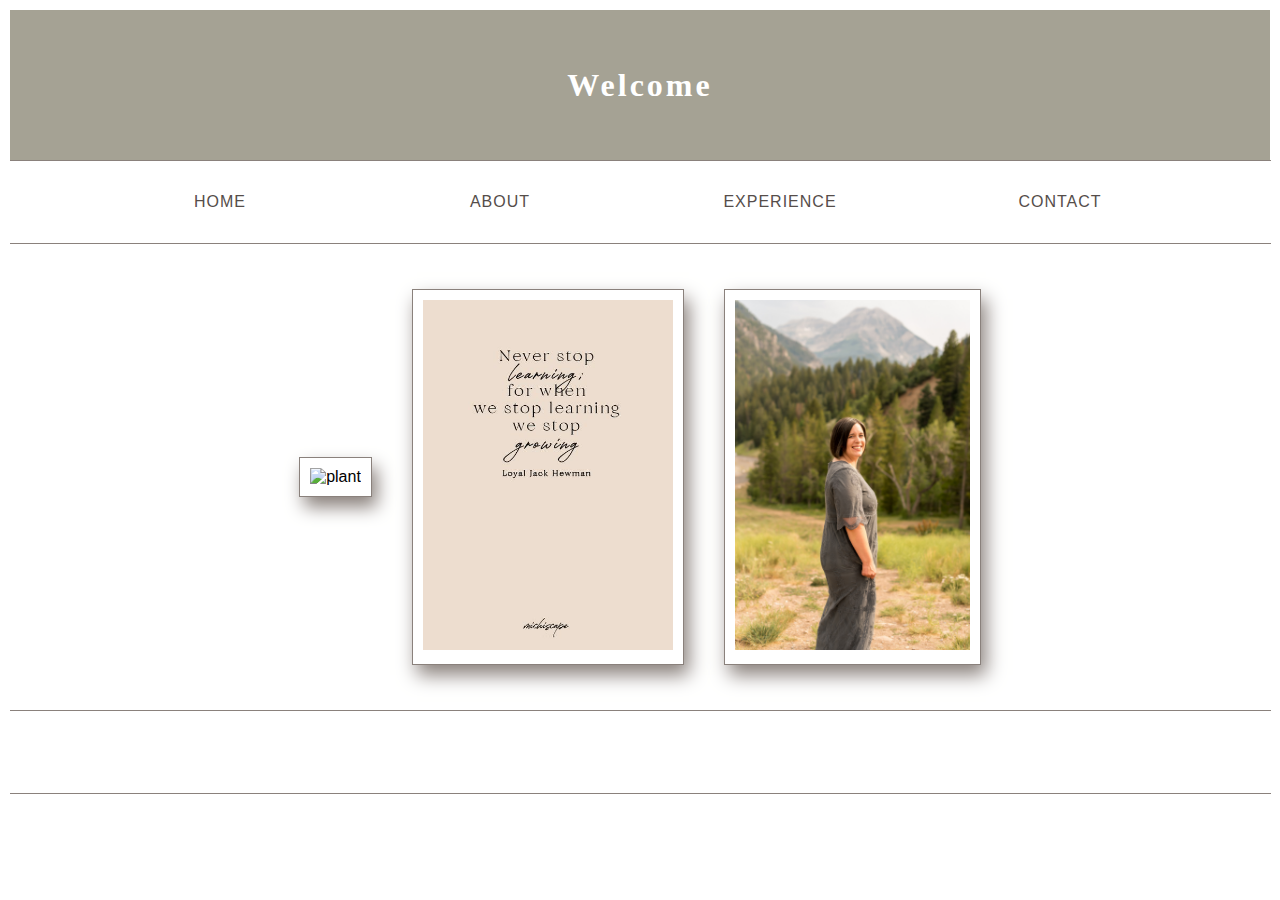
==== index.html @ 1e60a618 "JavaScript Nav-link" ====
<!DOCTYPE html>
<html lang="en">

<head>
    <meta charset="UTF-8">
    <meta http-equiv="X-UA-Compatible" content="IE=edge">
    <meta name="viewport" content="width=device-width, initial-scale=1.0">
    <title>Document</title>
    <link rel="stylesheet" href="styles.css">
    <link rel="stylesheet" href="https://use.fontawesome.com/releases/v5.7.1/css/all.css">
    <script src="/app.js"></script>
</head>

<body>

    <header class="header-wrapper">
        <h1>Welcome</h1>

    </header>
    <div class="hline"></div>
    <div class="nav-link-wrapper">
        <nav class="link-wrapper">

        </nav>
    </div>
    <div class="hline"></div>

    <main class="main-container">
        <div class="column-wrapper">
            <div class="column-1-image">
                <img src="assets/annie-spratt-FOhjnrx5qDE-unsplash.jpg" alt="plant" height="350px" width="235px">
            </div>
            <br>
            <div class="column-2-image">
                <img src="assets/Screen Shot 2022-03-03 at 10.31.02 PM.png" alt="learning" height="350px" width="250px">
            </div>
            <br>
            <div class="column-3-image">
                <img src="assets/0F526729-4D47-4369-A359-99C20270149C.jpeg" alt="Tiffany" height="350px" width="235px">
            </div>
            <br>
        </div>

        <div class="hline"></div>
        <footer class="link-wrapper">
            <h8 class="footer-quote"></h8>

        </footer>
        <div class="hline"></div>
    </main>



    <script src="app.js"></script>
</body>


</html>
---- styles.css ----
body {
    margin: 5px;
    padding: 5px;
    font-family: 'Raleway', sans-serif;
}

h1, h2, h3, h4, h5, h6 {
    font-family: 'Raleway', serif;
}


.header-wrapper {
    height: 150px;
    background-color: rgba(75, 70, 41, 0.5);
    color: #ffffff;
    display: flex;
    letter-spacing: 3px;
    align-items: center;
    justify-content: center;
    top: 0;

}



.link-wrapper {
    height: 80px;
    display: flex;
    justify-content: center;
    padding: 1px 1px;
    align-items: center;
}

.nav-link {
    width: 200px;
    padding: 40px;
    text-align: center;
    font-family: 'Raleway', sans-serif;
    color: #554d4a;
    text-decoration: none;
    transition: 0.6s;
    letter-spacing: 1px;
}

.nav-link:hover {
    color: #52704C;
    letter-spacing: 2px;
    border-radius: 1px;
    text-decoration: underline;


}

.hline {
    width: 98.5vw; 
    height: 1px; 
    background: #8a817c 
   }


.main-section {
    align-items: center;
    margin: 50px 50px 50px 50px;
}
.column-wrapper {
    display:flex;
    flex-wrap: wrap;
    align-items: center;
    justify-content:center;
    margin: 25px 50px 25px 50px
    

}

.column-1-image{
    height: 48vh;
    object-fit: scale-down;
    border: 1px solid #8a817c;
    padding: 10px;
    box-shadow: 5px 10px 18px #8a817c;
    margin: 20px;
    max-height: 100%;
    width: auto;
    height: auto;
   
}

.column-2-image {
    height: 48vh;
    object-fit: scale-down;
    margin: 20px;
    border: 1px solid #8a817c;
    padding: 10px;
    box-shadow: 5px 10px 18px #8a817c;
    max-height: 100%;
    width: auto;
    height: auto;

}

.column-3-image {
   height: 48vh;
   object-fit: scale-down;
   margin: 20px;
   border: 1px solid #8a817c;
   padding: 10px;
   box-shadow: 5px 10px 18px #8a817c;
   max-height: 100%;
   width: auto;
   height: auto;
  
}



.footer-container{
    border-top: 1px solid #8a817c;
    padding:5px;
}

.footer-flex{
    display:flex;
    justify-content:space-between;
    align-items: center;


}

.footer-quote {
    font-family: 'Raleway';
    text-align: center;
    font-family: 'Raleway', sans-serif;
    color: #554d4a;
    text-decoration: none;
    transition: 0.6s;
    letter-spacing: 1px;
    font-size: 1.5em;
}


@media (min-width: 720px) {
    body {
        backround-color: white;
    }
}
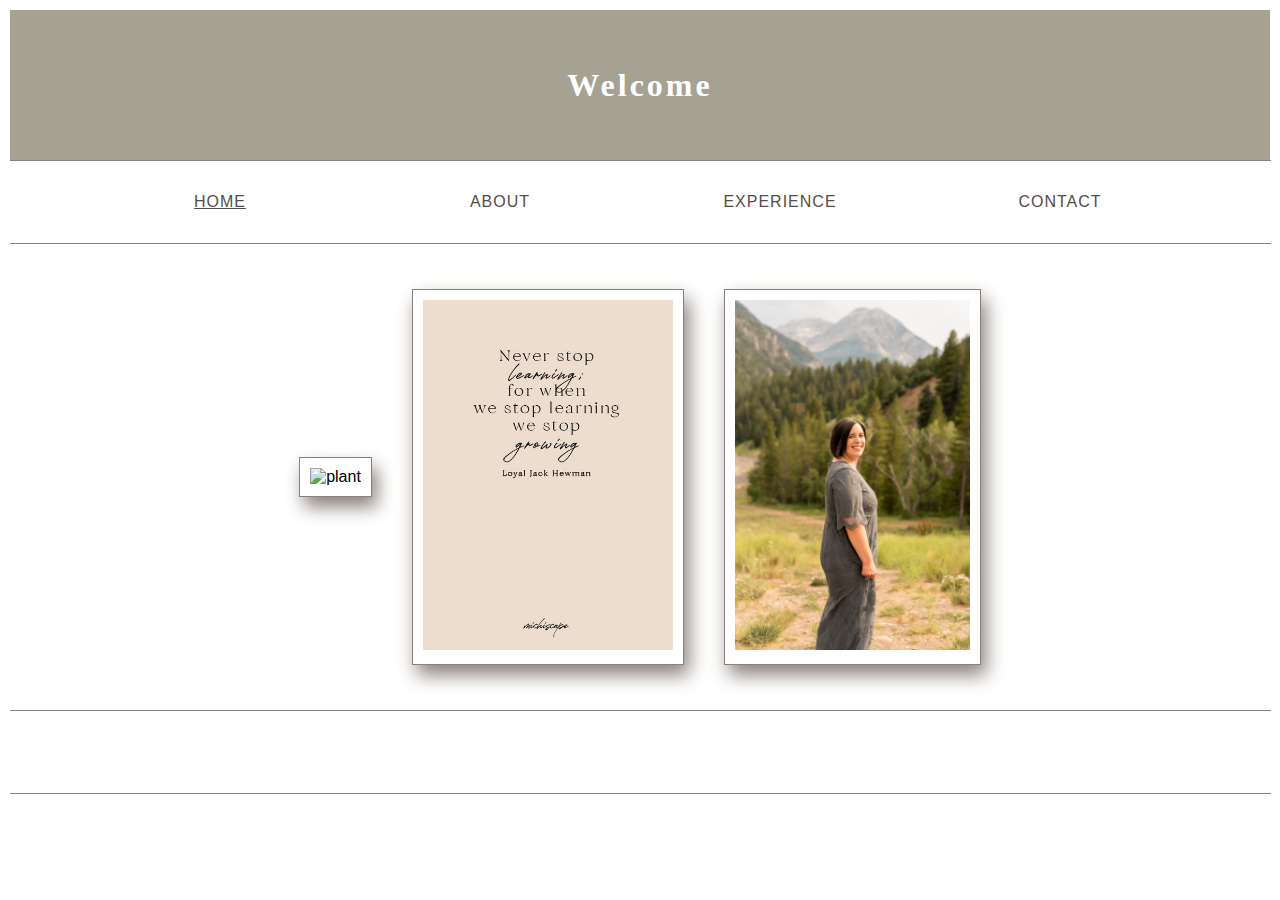
==== commit 3a00302f: "js Craig fixes" ====
--- a/index.html
+++ b/index.html
@@ -5,10 +5,10 @@
     <meta charset="UTF-8">
     <meta http-equiv="X-UA-Compatible" content="IE=edge">
     <meta name="viewport" content="width=device-width, initial-scale=1.0">
-    <title>Document</title>
+    <title>Tiffany DeWitt</title>
     <link rel="stylesheet" href="styles.css">
     <link rel="stylesheet" href="https://use.fontawesome.com/releases/v5.7.1/css/all.css">
-    <script src="/app.js"></script>
+
 </head>
 
 <body>
@@ -51,8 +51,10 @@
 
 
 
-    <script src="app.js"></script>
+
+
 </body>
 
 
-</html>+</html>
+<script src="app.js"></script>--- a/styles.css
+++ b/styles.css
@@ -140,6 +140,6 @@
 
 @media (min-width: 720px) {
     body {
-        backround-color: white;
+        background-color: white;
     }
 }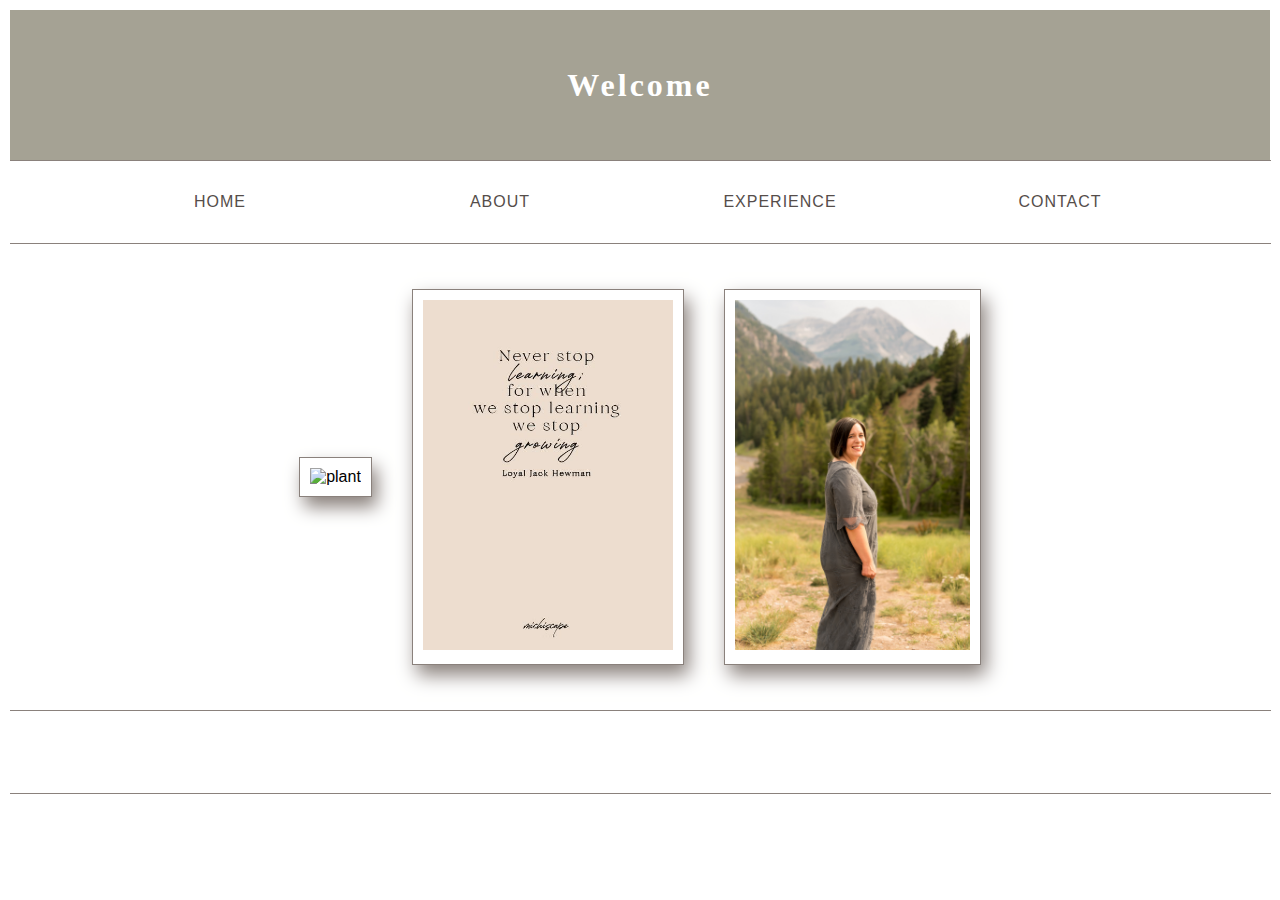
==== commit 2d99ac41: "refining about page" ====
--- a/index.html
+++ b/index.html
@@ -8,7 +8,7 @@
     <title>Tiffany DeWitt</title>
     <link rel="stylesheet" href="styles.css">
     <link rel="stylesheet" href="https://use.fontawesome.com/releases/v5.7.1/css/all.css">
-
+    <script src="app.js"></script>
 </head>
 
 <body>
@@ -20,8 +20,12 @@
     <div class="hline"></div>
     <div class="nav-link-wrapper">
         <nav class="link-wrapper">
-
+            <a class="nav-link" href="index.html">HOME</a>
+            <a class="nav-link" href="../Portfolio/components/about/about.html">ABOUT</a>
+            <a class="nav-link" href="../Portfolio/components/experience/experience.html">EXPERIENCE</a>
+            <a class="nav-link" href="../Portfolio/components/contact/contact.html">CONTACT</a>
         </nav>
+    </div>
     </div>
     <div class="hline"></div>
 
@@ -56,5 +60,4 @@
 </body>
 
 
-</html>
-<script src="app.js"></script>+</html>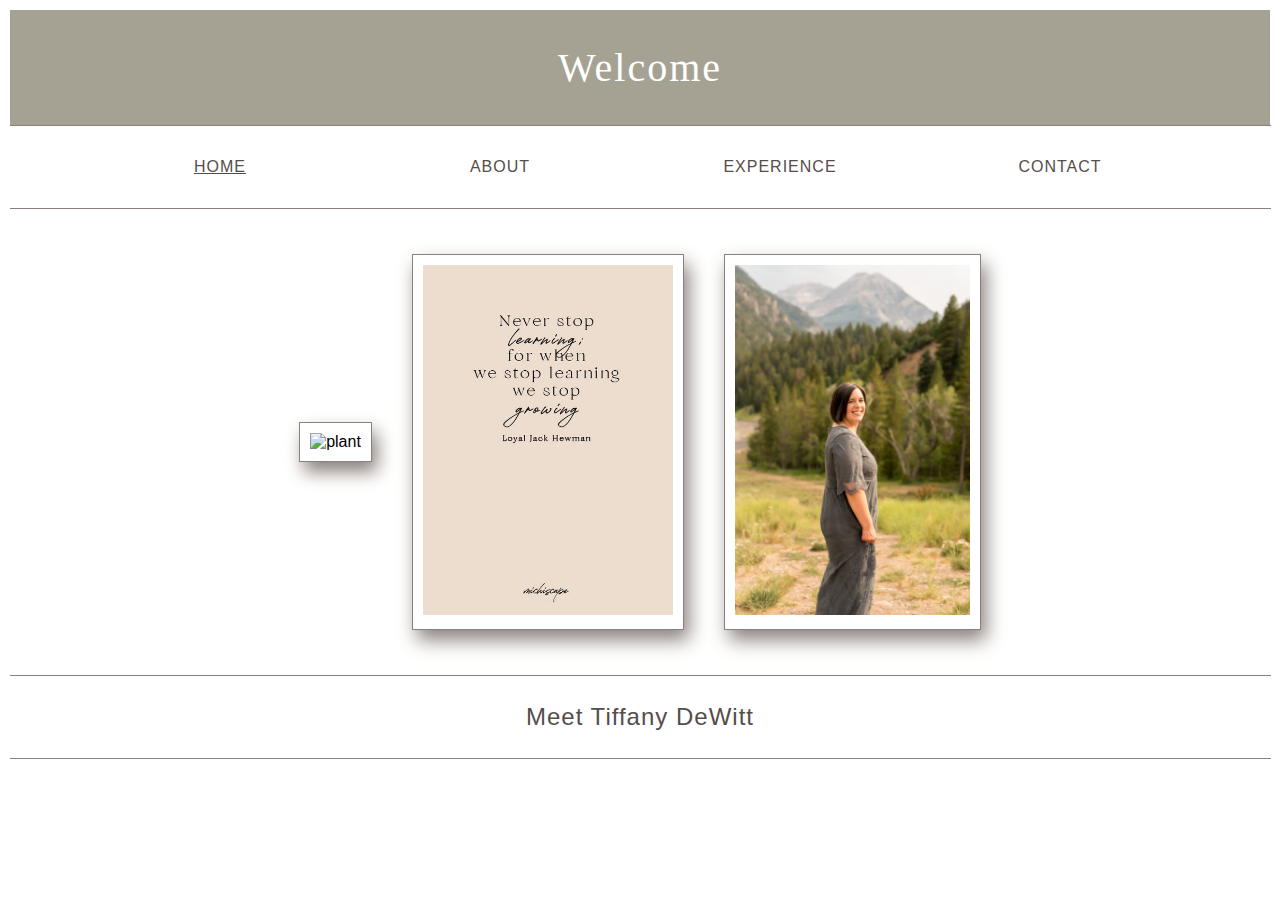
==== commit 47eeb7e8: "fixing underlining links" ====
--- a/index.html
+++ b/index.html
@@ -8,22 +8,22 @@
     <title>Tiffany DeWitt</title>
     <link rel="stylesheet" href="styles.css">
     <link rel="stylesheet" href="https://use.fontawesome.com/releases/v5.7.1/css/all.css">
-    <script src="app.js"></script>
+
 </head>
 
 <body>
 
     <header class="header-wrapper">
-        <h1>Welcome</h1>
+        <h1 class="header-title">Welcome</h1>
 
     </header>
     <div class="hline"></div>
     <div class="nav-link-wrapper">
         <nav class="link-wrapper">
-            <a class="nav-link" href="index.html">HOME</a>
-            <a class="nav-link" href="../Portfolio/components/about/about.html">ABOUT</a>
-            <a class="nav-link" href="../Portfolio/components/experience/experience.html">EXPERIENCE</a>
-            <a class="nav-link" href="../Portfolio/components/contact/contact.html">CONTACT</a>
+            <a class="nav-link" href="/index.html">HOME</a>
+            <a class="nav-link" href="components/about/about.html">ABOUT</a>
+            <a class="nav-link" href="components/experience/experience.html">EXPERIENCE</a>
+            <a class="nav-link" href="components/contact/contact.html">CONTACT</a>
         </nav>
     </div>
     </div>
@@ -47,7 +47,9 @@
 
         <div class="hline"></div>
         <footer class="link-wrapper">
-            <h8 class="footer-quote"></h8>
+            <h8 class="footer-quote">
+                Meet Tiffany DeWitt
+            </h8>
 
         </footer>
         <div class="hline"></div>
@@ -56,7 +58,7 @@
 
 
 
-
+    <script src="app.js"></script>
 </body>
 
 
--- a/styles.css
+++ b/styles.css
@@ -6,15 +6,19 @@
 
 h1, h2, h3, h4, h5, h6 {
     font-family: 'Raleway', serif;
+
+}
+.header-title{
+    font-weight:lighter;
+    font-size: 40px;
+    letter-spacing: 2px;
 }
 
-
 .header-wrapper {
-    height: 150px;
+    height: 115px;
     background-color: rgba(75, 70, 41, 0.5);
     color: #ffffff;
     display: flex;
-    letter-spacing: 3px;
     align-items: center;
     justify-content: center;
     top: 0;
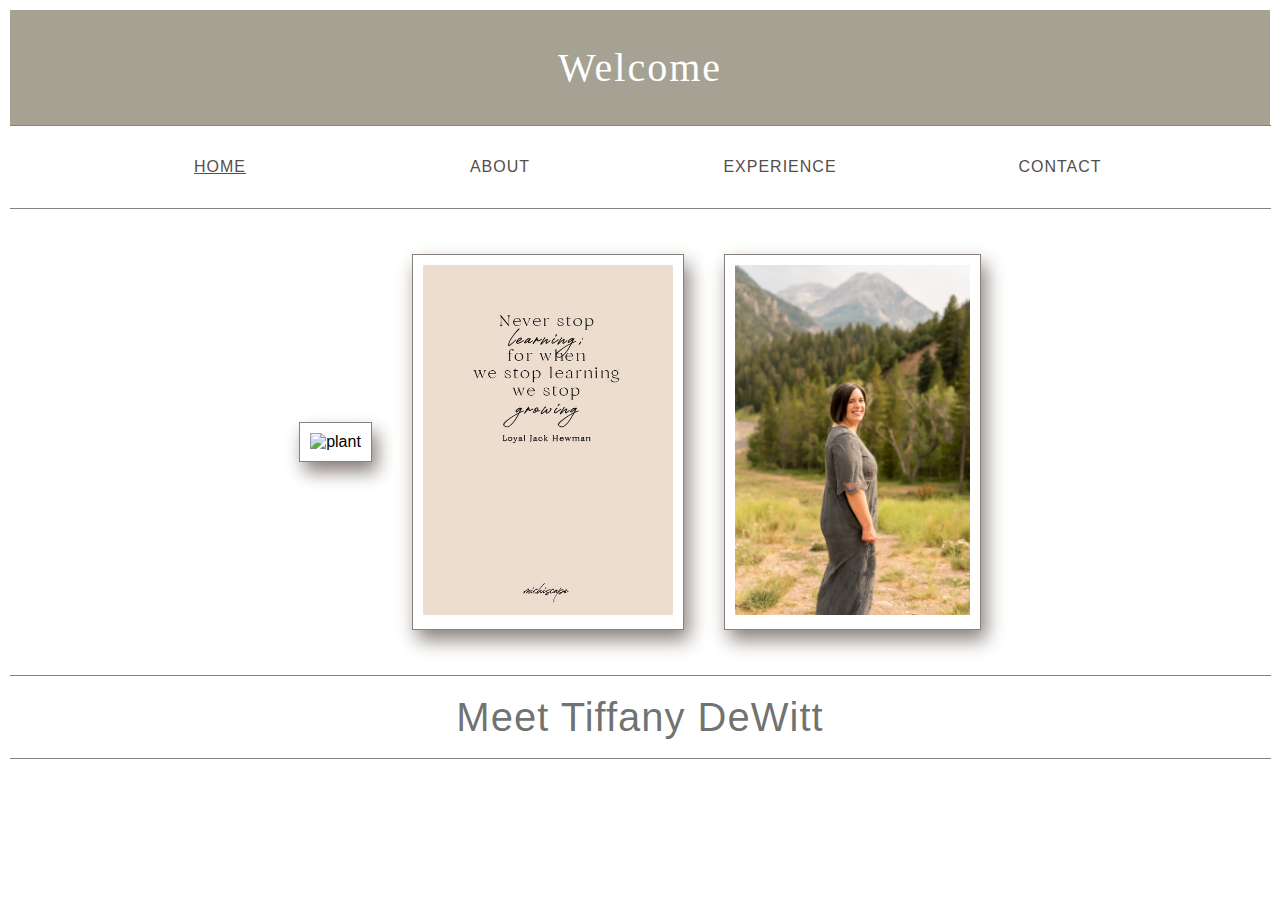
==== commit 8b941ed9: "adding experience image on the page" ====
--- a/index.html
+++ b/index.html
@@ -47,9 +47,9 @@
 
         <div class="hline"></div>
         <footer class="link-wrapper">
-            <h8 class="footer-quote">
+            <h1 class="footer-quote">
                 Meet Tiffany DeWitt
-            </h8>
+            </h1>
 
         </footer>
         <div class="hline"></div>
--- a/styles.css
+++ b/styles.css
@@ -132,13 +132,14 @@
 
 .footer-quote {
     font-family: 'Raleway';
+    font-weight: lighter;
+    font-size: 40px;
     text-align: center;
     font-family: 'Raleway', sans-serif;
-    color: #554d4a;
+    color:rgba(38, 43, 40, 0.658);
     text-decoration: none;
     transition: 0.6s;
     letter-spacing: 1px;
-    font-size: 1.5em;
 }
 
 
